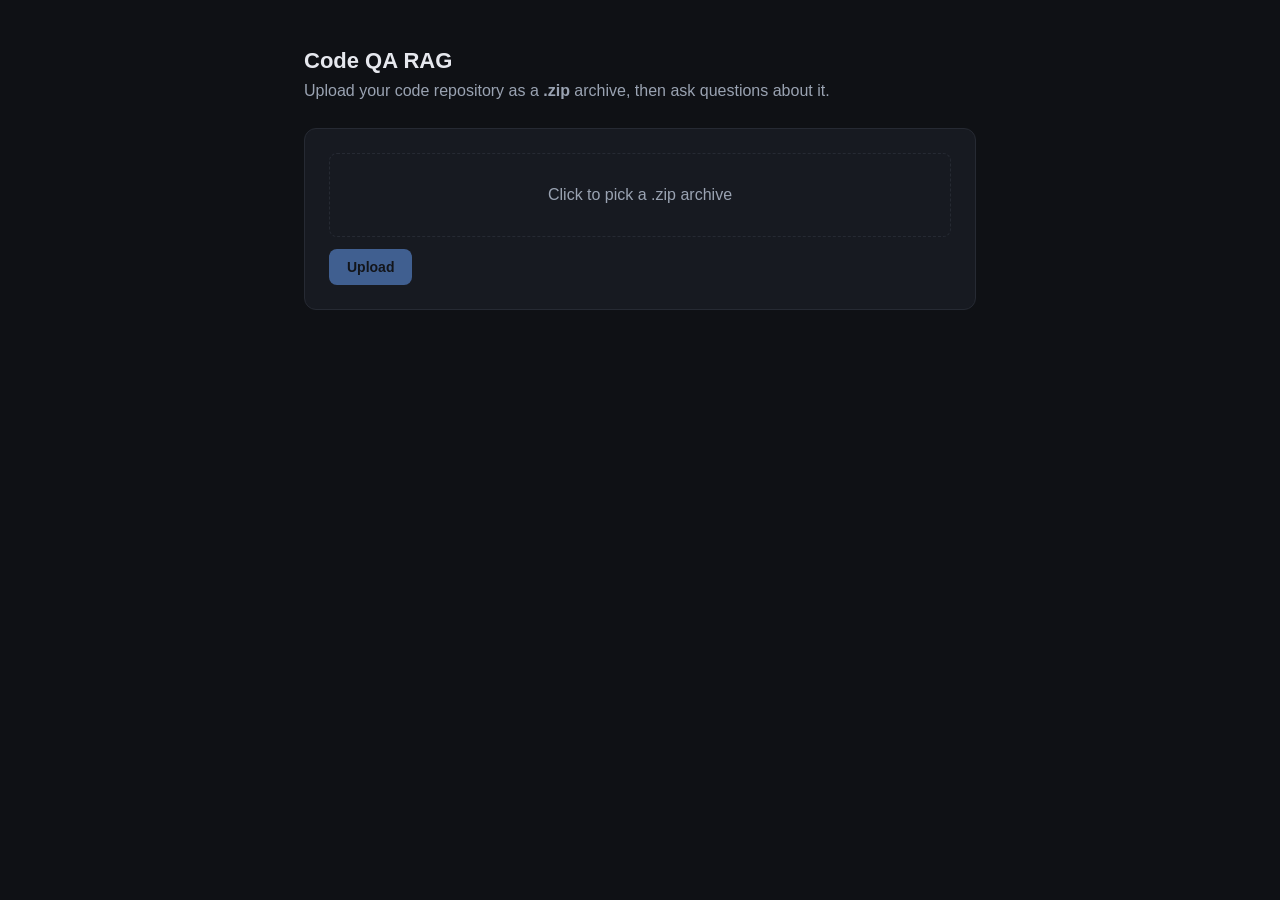
==== static/index.html @ 12200eab "bootstrapped fastapi server, endpoints and ui" ====
<!doctype html>
<html lang="en">
  <head>
    <meta charset="utf-8" />
    <title>Code QA RAG</title>
    <meta name="viewport" content="width=device-width, initial-scale=1" />
    <style>
      :root {
        --bg: #0f1115;
        --panel: #171a21;
        --border: #262a33;
        --text: #e6e8ee;
        --muted: #9aa3b2;
        --accent: #6aa3ff;
        --error: #ff7474;
      }
      * { box-sizing: border-box; }
      body {
        margin: 0;
        font-family: -apple-system, BlinkMacSystemFont, "Segoe UI", sans-serif;
        background: var(--bg);
        color: var(--text);
        min-height: 100vh;
      }
      main {
        max-width: 720px;
        margin: 0 auto;
        padding: 48px 24px;
      }
      h1 { font-size: 22px; margin: 0 0 8px; }
      p.lead { color: var(--muted); margin: 0 0 28px; }
      .panel {
        background: var(--panel);
        border: 1px solid var(--border);
        border-radius: 12px;
        padding: 24px;
        margin-bottom: 20px;
      }
      label.file-picker {
        display: block;
        text-align: center;
        padding: 32px 16px;
        border: 1px dashed var(--border);
        border-radius: 8px;
        cursor: pointer;
        color: var(--muted);
      }
      label.file-picker:hover { border-color: var(--accent); color: var(--text); }
      input[type=file] { display: none; }
      .filename { color: var(--text); }
      button {
        background: var(--accent);
        color: #0f1115;
        border: 0;
        padding: 10px 18px;
        font-weight: 600;
        border-radius: 8px;
        cursor: pointer;
        font-size: 14px;
      }
      button:disabled { opacity: 0.5; cursor: not-allowed; }
      button.secondary {
        background: transparent;
        color: var(--accent);
        border: 1px solid var(--border);
      }
      textarea {
        width: 100%;
        background: #0f1115;
        color: var(--text);
        border: 1px solid var(--border);
        border-radius: 8px;
        padding: 12px;
        font-family: inherit;
        font-size: 14px;
        resize: vertical;
        min-height: 90px;
      }
      .row { display: flex; gap: 10px; align-items: center; margin-top: 12px; }
      .status { color: var(--muted); font-size: 13px; margin-top: 12px; }
      .error { color: var(--error); }
      .answer {
        white-space: pre-wrap;
        background: #0f1115;
        border: 1px solid var(--border);
        border-radius: 8px;
        padding: 16px;
        margin-top: 16px;
        min-height: 60px;
      }
      .spinner {
        width: 16px; height: 16px;
        border: 2px solid var(--border);
        border-top-color: var(--accent);
        border-radius: 50%;
        display: inline-block;
        animation: spin 0.8s linear infinite;
        vertical-align: middle;
        margin-right: 8px;
      }
      @keyframes spin { to { transform: rotate(360deg); } }
      .hidden { display: none !important; }
    </style>
  </head>
  <body>
    <main>
      <h1>Code QA RAG</h1>
      <p class="lead">
        Upload your code repository as a <strong>.zip</strong> archive, then ask
        questions about it.
      </p>

      <section id="upload-panel" class="panel">
        <label class="file-picker" for="file-input">
          <span id="file-label">Click to pick a .zip archive</span>
        </label>
        <input id="file-input" type="file" accept=".zip" />
        <div class="row">
          <button id="upload-btn" disabled>Upload</button>
          <span id="upload-status" class="status"></span>
        </div>
      </section>

      <section id="qa-panel" class="panel hidden">
        <div id="qa-input-block">
          <p class="lead" style="margin-bottom:12px;">
            Ask anything about the uploaded codebase.
          </p>
          <textarea
            id="question"
            placeholder="e.g. How is authentication implemented?"
          ></textarea>
          <div class="row">
            <button id="ask-btn">Ask</button>
            <span id="ask-status" class="status"></span>
          </div>
        </div>

        <div id="qa-answer-block" class="hidden">
          <div class="answer" id="answer"></div>
          <div class="row">
            <button id="again-btn" class="secondary">Ask another question</button>
          </div>
        </div>
      </section>
    </main>

    <script>
      const $ = (id) => document.getElementById(id);

      const fileInput = $("file-input");
      const fileLabel = $("file-label");
      const uploadBtn = $("upload-btn");
      const uploadStatus = $("upload-status");
      const uploadPanel = $("upload-panel");
      const qaPanel = $("qa-panel");
      const qaInputBlock = $("qa-input-block");
      const qaAnswerBlock = $("qa-answer-block");
      const questionEl = $("question");
      const askBtn = $("ask-btn");
      const askStatus = $("ask-status");
      const answerEl = $("answer");
      const againBtn = $("again-btn");

      fileInput.addEventListener("change", () => {
        const f = fileInput.files[0];
        if (!f) {
          uploadBtn.disabled = true;
          fileLabel.textContent = "Click to pick a .zip archive";
          return;
        }
        if (!f.name.toLowerCase().endsWith(".zip")) {
          fileLabel.innerHTML = '<span class="error">Please pick a .zip file</span>';
          uploadBtn.disabled = true;
          return;
        }
        fileLabel.innerHTML = '<span class="filename">' + f.name + '</span>';
        uploadBtn.disabled = false;
      });

      uploadBtn.addEventListener("click", async () => {
        const f = fileInput.files[0];
        if (!f) return;
        uploadBtn.disabled = true;
        uploadStatus.innerHTML = '<span class="spinner"></span>Parsing repository…';
        uploadStatus.classList.remove("error");

        const form = new FormData();
        form.append("file", f);

        try {
          const res = await fetch("/api/upload", { method: "POST", body: form });
          if (!res.ok) {
            const err = await res.json().catch(() => ({ detail: res.statusText }));
            throw new Error(err.detail || "Upload failed");
          }
          const data = await res.json();
          uploadStatus.textContent =
            "Parsed " + data.chunks + " chunks from " + data.files_processed + " files.";
          uploadPanel.classList.add("hidden");
          qaPanel.classList.remove("hidden");
          questionEl.focus();
        } catch (e) {
          uploadStatus.innerHTML = '<span class="error">' + e.message + '</span>';
          uploadBtn.disabled = false;
        }
      });

      async function submitQuestion() {
        const q = questionEl.value.trim();
        if (!q) return;
        askBtn.disabled = true;
        askStatus.innerHTML = '<span class="spinner"></span>Thinking…';

        try {
          const res = await fetch("/api/ask", {
            method: "POST",
            headers: { "Content-Type": "application/json" },
            body: JSON.stringify({ question: q }),
          });
          if (!res.ok) {
            const err = await res.json().catch(() => ({ detail: res.statusText }));
            throw new Error(err.detail || "Request failed");
          }
          const data = await res.json();
          answerEl.textContent = data.answer || "(no answer yet — endpoint stub)";
          qaInputBlock.classList.add("hidden");
          qaAnswerBlock.classList.remove("hidden");
        } catch (e) {
          askStatus.innerHTML = '<span class="error">' + e.message + '</span>';
        } finally {
          askBtn.disabled = false;
          askStatus.textContent = "";
        }
      }

      askBtn.addEventListener("click", submitQuestion);
      questionEl.addEventListener("keydown", (e) => {
        if ((e.metaKey || e.ctrlKey) && e.key === "Enter") submitQuestion();
      });

      againBtn.addEventListener("click", () => {
        questionEl.value = "";
        answerEl.textContent = "";
        qaAnswerBlock.classList.add("hidden");
        qaInputBlock.classList.remove("hidden");
        questionEl.focus();
      });
    </script>
  </body>
</html>
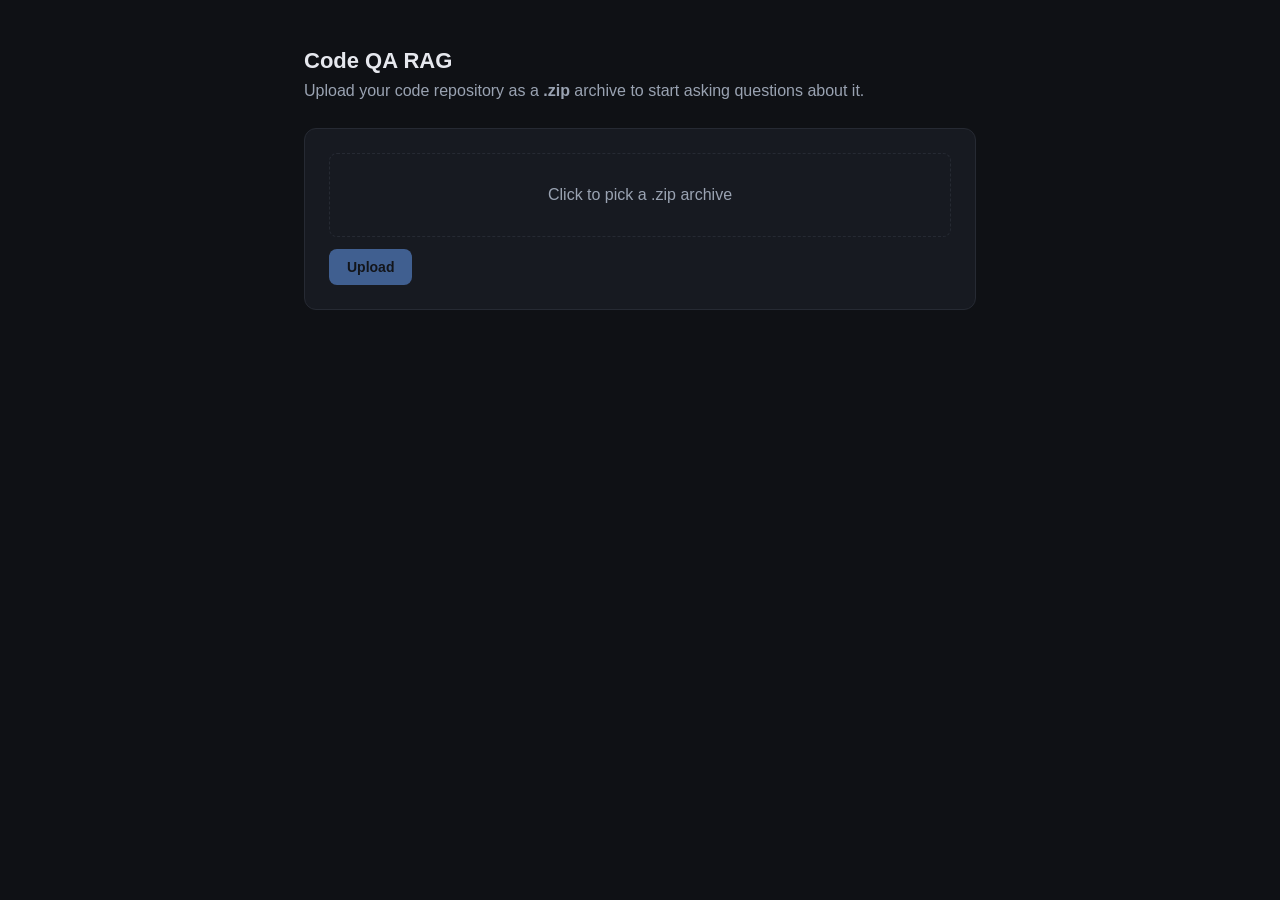
==== commit ce720132: "added db, chunks and repo collections and separate qa page" ====
--- a/static/index.html
+++ b/static/index.html
@@ -4,113 +4,17 @@
     <meta charset="utf-8" />
     <title>Code QA RAG</title>
     <meta name="viewport" content="width=device-width, initial-scale=1" />
-    <style>
-      :root {
-        --bg: #0f1115;
-        --panel: #171a21;
-        --border: #262a33;
-        --text: #e6e8ee;
-        --muted: #9aa3b2;
-        --accent: #6aa3ff;
-        --error: #ff7474;
-      }
-      * { box-sizing: border-box; }
-      body {
-        margin: 0;
-        font-family: -apple-system, BlinkMacSystemFont, "Segoe UI", sans-serif;
-        background: var(--bg);
-        color: var(--text);
-        min-height: 100vh;
-      }
-      main {
-        max-width: 720px;
-        margin: 0 auto;
-        padding: 48px 24px;
-      }
-      h1 { font-size: 22px; margin: 0 0 8px; }
-      p.lead { color: var(--muted); margin: 0 0 28px; }
-      .panel {
-        background: var(--panel);
-        border: 1px solid var(--border);
-        border-radius: 12px;
-        padding: 24px;
-        margin-bottom: 20px;
-      }
-      label.file-picker {
-        display: block;
-        text-align: center;
-        padding: 32px 16px;
-        border: 1px dashed var(--border);
-        border-radius: 8px;
-        cursor: pointer;
-        color: var(--muted);
-      }
-      label.file-picker:hover { border-color: var(--accent); color: var(--text); }
-      input[type=file] { display: none; }
-      .filename { color: var(--text); }
-      button {
-        background: var(--accent);
-        color: #0f1115;
-        border: 0;
-        padding: 10px 18px;
-        font-weight: 600;
-        border-radius: 8px;
-        cursor: pointer;
-        font-size: 14px;
-      }
-      button:disabled { opacity: 0.5; cursor: not-allowed; }
-      button.secondary {
-        background: transparent;
-        color: var(--accent);
-        border: 1px solid var(--border);
-      }
-      textarea {
-        width: 100%;
-        background: #0f1115;
-        color: var(--text);
-        border: 1px solid var(--border);
-        border-radius: 8px;
-        padding: 12px;
-        font-family: inherit;
-        font-size: 14px;
-        resize: vertical;
-        min-height: 90px;
-      }
-      .row { display: flex; gap: 10px; align-items: center; margin-top: 12px; }
-      .status { color: var(--muted); font-size: 13px; margin-top: 12px; }
-      .error { color: var(--error); }
-      .answer {
-        white-space: pre-wrap;
-        background: #0f1115;
-        border: 1px solid var(--border);
-        border-radius: 8px;
-        padding: 16px;
-        margin-top: 16px;
-        min-height: 60px;
-      }
-      .spinner {
-        width: 16px; height: 16px;
-        border: 2px solid var(--border);
-        border-top-color: var(--accent);
-        border-radius: 50%;
-        display: inline-block;
-        animation: spin 0.8s linear infinite;
-        vertical-align: middle;
-        margin-right: 8px;
-      }
-      @keyframes spin { to { transform: rotate(360deg); } }
-      .hidden { display: none !important; }
-    </style>
+    <link rel="stylesheet" href="/static/styles.css" />
   </head>
   <body>
     <main>
       <h1>Code QA RAG</h1>
       <p class="lead">
-        Upload your code repository as a <strong>.zip</strong> archive, then ask
-        questions about it.
+        Upload your code repository as a <strong>.zip</strong> archive to start
+        asking questions about it.
       </p>
 
-      <section id="upload-panel" class="panel">
+      <section class="panel">
         <label class="file-picker" for="file-input">
           <span id="file-label">Click to pick a .zip archive</span>
         </label>
@@ -120,47 +24,13 @@
           <span id="upload-status" class="status"></span>
         </div>
       </section>
-
-      <section id="qa-panel" class="panel hidden">
-        <div id="qa-input-block">
-          <p class="lead" style="margin-bottom:12px;">
-            Ask anything about the uploaded codebase.
-          </p>
-          <textarea
-            id="question"
-            placeholder="e.g. How is authentication implemented?"
-          ></textarea>
-          <div class="row">
-            <button id="ask-btn">Ask</button>
-            <span id="ask-status" class="status"></span>
-          </div>
-        </div>
-
-        <div id="qa-answer-block" class="hidden">
-          <div class="answer" id="answer"></div>
-          <div class="row">
-            <button id="again-btn" class="secondary">Ask another question</button>
-          </div>
-        </div>
-      </section>
     </main>
 
     <script>
-      const $ = (id) => document.getElementById(id);
-
-      const fileInput = $("file-input");
-      const fileLabel = $("file-label");
-      const uploadBtn = $("upload-btn");
-      const uploadStatus = $("upload-status");
-      const uploadPanel = $("upload-panel");
-      const qaPanel = $("qa-panel");
-      const qaInputBlock = $("qa-input-block");
-      const qaAnswerBlock = $("qa-answer-block");
-      const questionEl = $("question");
-      const askBtn = $("ask-btn");
-      const askStatus = $("ask-status");
-      const answerEl = $("answer");
-      const againBtn = $("again-btn");
+      const fileInput = document.getElementById("file-input");
+      const fileLabel = document.getElementById("file-label");
+      const uploadBtn = document.getElementById("upload-btn");
+      const uploadStatus = document.getElementById("upload-status");
 
       fileInput.addEventListener("change", () => {
         const f = fileInput.files[0];
@@ -174,7 +44,7 @@
           uploadBtn.disabled = true;
           return;
         }
-        fileLabel.innerHTML = '<span class="filename">' + f.name + '</span>';
+        fileLabel.innerHTML = '<span class="filename">' + f.name + "</span>";
         uploadBtn.disabled = false;
       });
 
@@ -183,7 +53,6 @@
         if (!f) return;
         uploadBtn.disabled = true;
         uploadStatus.innerHTML = '<span class="spinner"></span>Parsing repository…';
-        uploadStatus.classList.remove("error");
 
         const form = new FormData();
         form.append("file", f);
@@ -196,55 +65,12 @@
           }
           const data = await res.json();
           uploadStatus.textContent =
-            "Parsed " + data.chunks + " chunks from " + data.files_processed + " files.";
-          uploadPanel.classList.add("hidden");
-          qaPanel.classList.remove("hidden");
-          questionEl.focus();
+            "Parsed " + data.chunks + " chunks from " + data.files_processed + " files. Redirecting…";
+          window.location.href = "/qa/" + encodeURIComponent(data.repo_id);
         } catch (e) {
-          uploadStatus.innerHTML = '<span class="error">' + e.message + '</span>';
+          uploadStatus.innerHTML = '<span class="error">' + e.message + "</span>";
           uploadBtn.disabled = false;
         }
-      });
-
-      async function submitQuestion() {
-        const q = questionEl.value.trim();
-        if (!q) return;
-        askBtn.disabled = true;
-        askStatus.innerHTML = '<span class="spinner"></span>Thinking…';
-
-        try {
-          const res = await fetch("/api/ask", {
-            method: "POST",
-            headers: { "Content-Type": "application/json" },
-            body: JSON.stringify({ question: q }),
-          });
-          if (!res.ok) {
-            const err = await res.json().catch(() => ({ detail: res.statusText }));
-            throw new Error(err.detail || "Request failed");
-          }
-          const data = await res.json();
-          answerEl.textContent = data.answer || "(no answer yet — endpoint stub)";
-          qaInputBlock.classList.add("hidden");
-          qaAnswerBlock.classList.remove("hidden");
-        } catch (e) {
-          askStatus.innerHTML = '<span class="error">' + e.message + '</span>';
-        } finally {
-          askBtn.disabled = false;
-          askStatus.textContent = "";
-        }
-      }
-
-      askBtn.addEventListener("click", submitQuestion);
-      questionEl.addEventListener("keydown", (e) => {
-        if ((e.metaKey || e.ctrlKey) && e.key === "Enter") submitQuestion();
-      });
-
-      againBtn.addEventListener("click", () => {
-        questionEl.value = "";
-        answerEl.textContent = "";
-        qaAnswerBlock.classList.add("hidden");
-        qaInputBlock.classList.remove("hidden");
-        questionEl.focus();
       });
     </script>
   </body>
--- a/static/styles.css
+++ b/static/styles.css
@@ -0,0 +1,97 @@
+:root {
+  --bg: #0f1115;
+  --panel: #171a21;
+  --border: #262a33;
+  --text: #e6e8ee;
+  --muted: #9aa3b2;
+  --accent: #6aa3ff;
+  --error: #ff7474;
+}
+* { box-sizing: border-box; }
+body {
+  margin: 0;
+  font-family: -apple-system, BlinkMacSystemFont, "Segoe UI", sans-serif;
+  background: var(--bg);
+  color: var(--text);
+  min-height: 100vh;
+}
+main {
+  max-width: 720px;
+  margin: 0 auto;
+  padding: 48px 24px;
+}
+h1 { font-size: 22px; margin: 0 0 8px; }
+p.lead { color: var(--muted); margin: 0 0 28px; }
+p.lead code { color: var(--text); background: #0f1115; padding: 1px 6px; border-radius: 4px; border: 1px solid var(--border); }
+p.lead a { color: var(--accent); text-decoration: none; }
+.panel {
+  background: var(--panel);
+  border: 1px solid var(--border);
+  border-radius: 12px;
+  padding: 24px;
+  margin-bottom: 20px;
+}
+label.file-picker {
+  display: block;
+  text-align: center;
+  padding: 32px 16px;
+  border: 1px dashed var(--border);
+  border-radius: 8px;
+  cursor: pointer;
+  color: var(--muted);
+}
+label.file-picker:hover { border-color: var(--accent); color: var(--text); }
+input[type=file] { display: none; }
+.filename { color: var(--text); }
+button {
+  background: var(--accent);
+  color: #0f1115;
+  border: 0;
+  padding: 10px 18px;
+  font-weight: 600;
+  border-radius: 8px;
+  cursor: pointer;
+  font-size: 14px;
+}
+button:disabled { opacity: 0.5; cursor: not-allowed; }
+button.secondary {
+  background: transparent;
+  color: var(--accent);
+  border: 1px solid var(--border);
+}
+textarea {
+  width: 100%;
+  background: #0f1115;
+  color: var(--text);
+  border: 1px solid var(--border);
+  border-radius: 8px;
+  padding: 12px;
+  font-family: inherit;
+  font-size: 14px;
+  resize: vertical;
+  min-height: 90px;
+}
+.row { display: flex; gap: 10px; align-items: center; margin-top: 12px; }
+.status { color: var(--muted); font-size: 13px; margin-top: 12px; }
+.error { color: var(--error); }
+.answer {
+  white-space: pre-wrap;
+  background: #0f1115;
+  border: 1px solid var(--border);
+  border-radius: 8px;
+  padding: 16px;
+  margin-top: 16px;
+  min-height: 60px;
+}
+.spinner {
+  width: 16px; height: 16px;
+  border: 2px solid var(--border);
+  border-top-color: var(--accent);
+  border-radius: 50%;
+  display: inline-block;
+  animation: spin 0.8s linear infinite;
+  vertical-align: middle;
+  margin-right: 8px;
+}
+@keyframes spin { to { transform: rotate(360deg); } }
+.hidden { display: none !important; }
